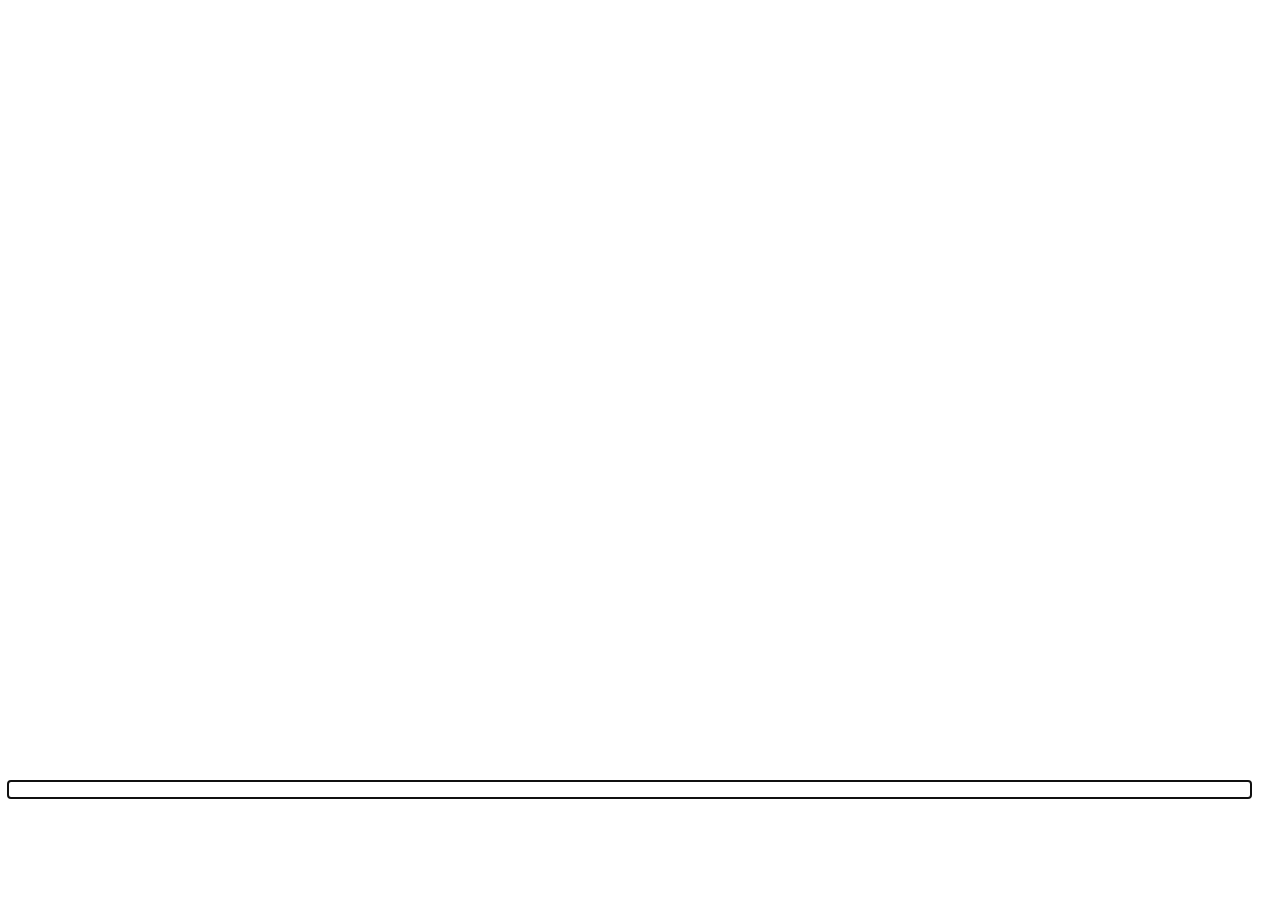
==== index.html @ c6a5d57d "inital commit" ====
<!DOCTYPE html>
<html>
<head>
    <meta charset='utf-8'>
    <meta http-equiv='X-UA-Compatible' content='IE=edge'>
    <link rel="stylesheet" href="./style.css">
    <title>Guess World Countries and Capitals</title>
    <meta name='viewport' content='width=device-width, initial-scale=1'>
</head>
<body>
    <div class="wrapper">
        <div class="score"></div>
        <div class="country">
           
        </div>

        <div class="capital">
            
        </div>

        <div class="userInput">
            <input type="text" name="name" autofocus></input>
        </div>
    </div>
</body>
<script src="./script.js"></script>
</html>
---- style.css ----
.wrapper {
    /* border:1px solid black; */
    width: 98%;
    height:100vh;
    text-align: center;
    display:flex;
    flex-direction:column;
    justify-content: space-around;
}
.score{
    font-size:2em;
}
.capital {
    letter-spacing:0.8em;
    font-weight: 600;
    font-size:2em;
}
.country{
    font-weight:400;
    font-size:2.2em;
}
input{
    width:100%;
    border:none;
}
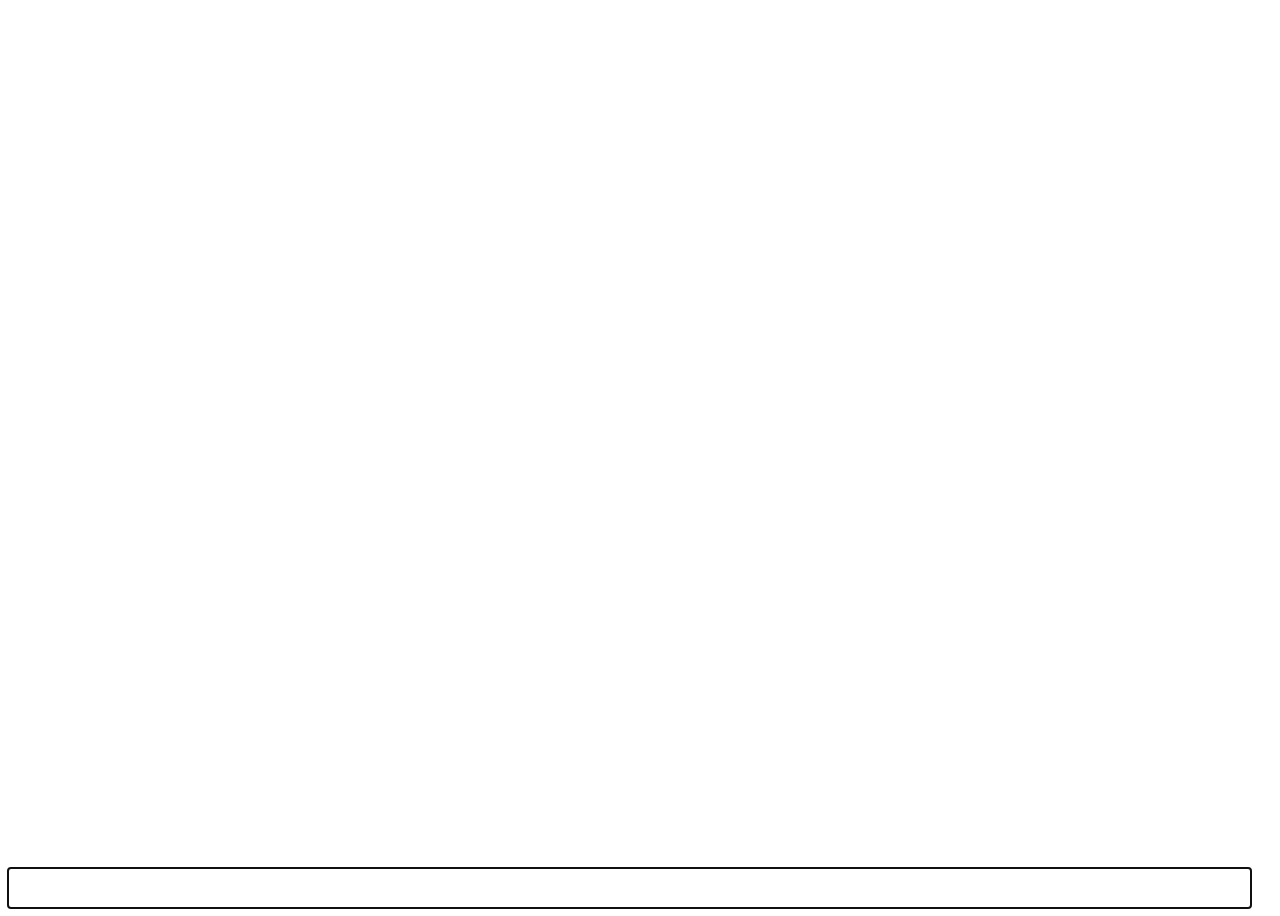
==== commit 923c5944: "added timer, fixed diacritics" ====
--- a/index.html
+++ b/index.html
@@ -10,15 +10,13 @@
 <body>
     <div class="wrapper">
         <div class="score"></div>
-        <div class="country">
-           
-        </div>
+      
+        <div class="country"></div>
 
-        <div class="capital">
-            
-        </div>
+        <div class="capital"></div>
 
         <div class="userInput">
+            <!-- <button class='skipButton' onclick="skipCountry()">SKIP</button> -->
             <input type="text" name="name" autofocus></input>
         </div>
     </div>
--- a/style.css
+++ b/style.css
@@ -5,7 +5,7 @@
     text-align: center;
     display:flex;
     flex-direction:column;
-    justify-content: space-around;
+    justify-content: space-between;
 }
 .score{
     font-size:2em;
@@ -22,4 +22,6 @@
 input{
     width:100%;
     border:none;
+    font-size:2em;
+    border-bottom:1px solid black;
 }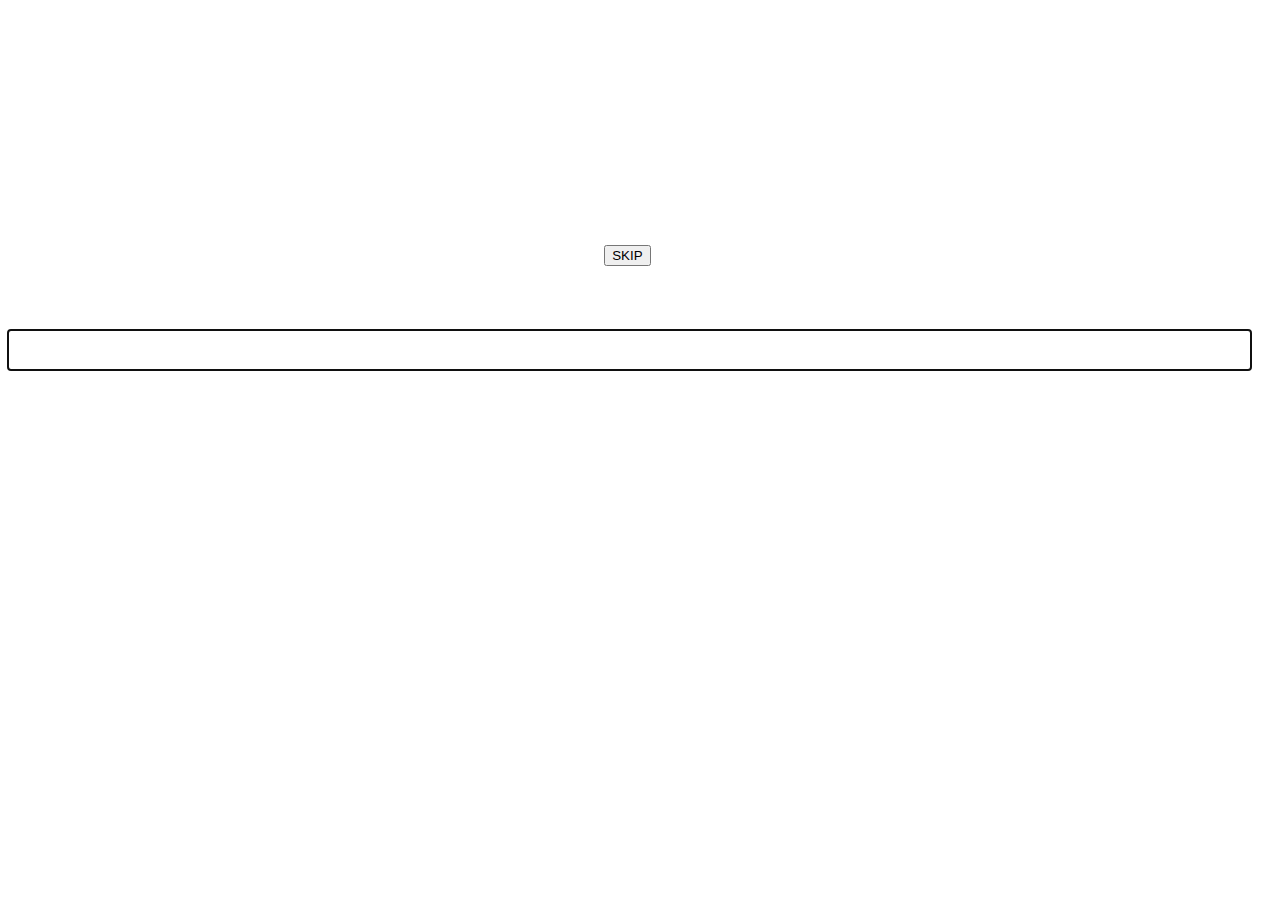
==== commit 7d38a628: "changes to css and added functionality to skip and view some countries" ====
--- a/index.html
+++ b/index.html
@@ -10,13 +10,10 @@
 <body>
     <div class="wrapper">
         <div class="score"></div>
-      
         <div class="country"></div>
-
         <div class="capital"></div>
-
         <div class="userInput">
-            <!-- <button class='skipButton' onclick="skipCountry()">SKIP</button> -->
+            <button class='skipButton' >SKIP</button>
             <input type="text" name="name" autofocus></input>
         </div>
     </div>
--- a/style.css
+++ b/style.css
@@ -1,7 +1,7 @@
 .wrapper {
     /* border:1px solid black; */
     width: 98%;
-    height:100vh;
+   padding-top:2em;
     text-align: center;
     display:flex;
     flex-direction:column;
@@ -9,19 +9,26 @@
 }
 .score{
     font-size:2em;
+    padding-top:2em;
 }
 .capital {
-    letter-spacing:0.8em;
+    letter-spacing:0.7em;
     font-weight: 600;
-    font-size:2em;
+    font-size:1.8em;
+    padding-top:2em;
 }
 .country{
     font-weight:400;
     font-size:2.2em;
+    padding-top:2em;
+}
+.skipButton {
+    margin-top:1em;
 }
 input{
     width:100%;
     border:none;
     font-size:2em;
     border-bottom:1px solid black;
+    margin-top:2em;
 }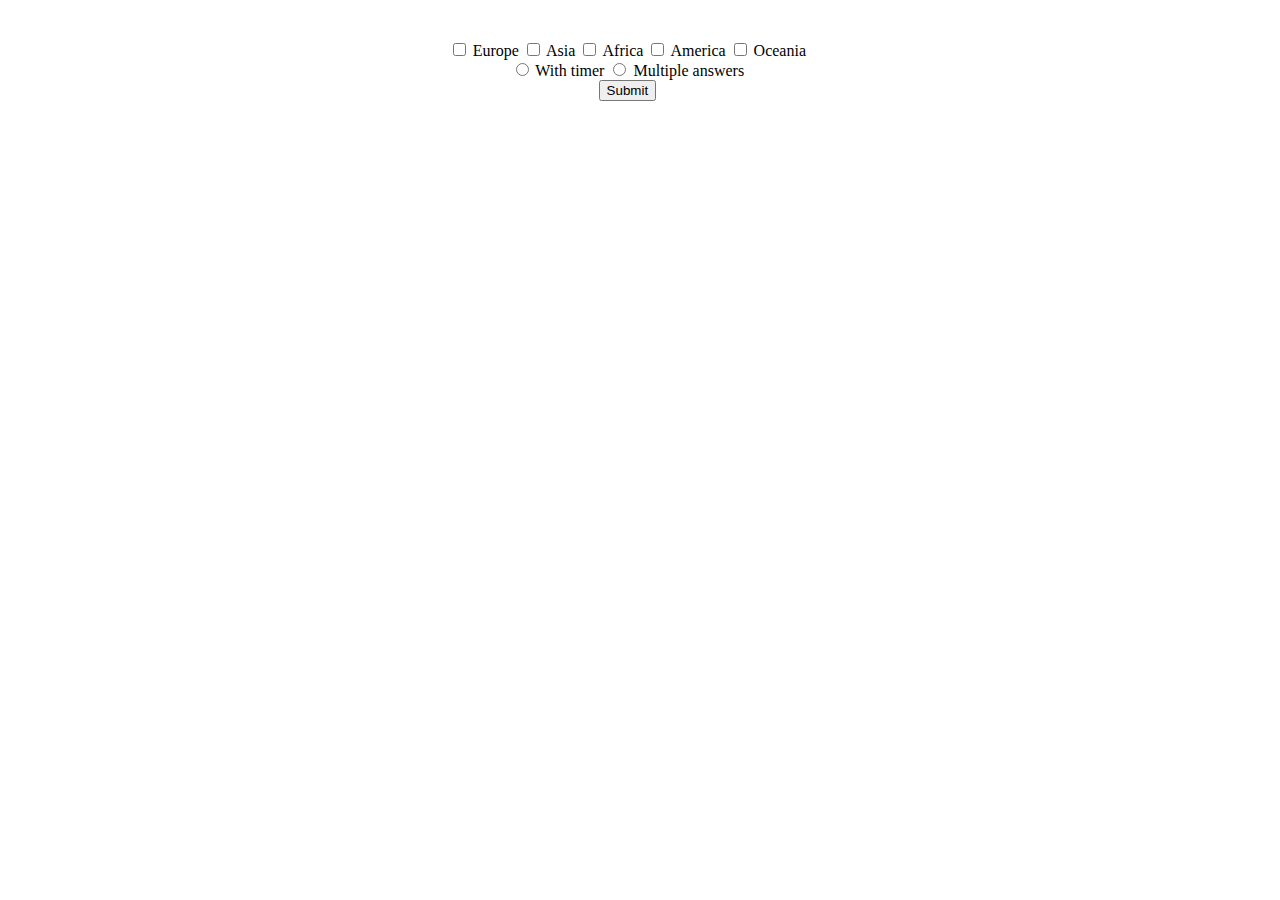
==== commit 903f3a12: "added logic to support a dynamic list of continents and different difficulty" ====
--- a/index.html
+++ b/index.html
@@ -9,13 +9,26 @@
 </head>
 <body>
     <div class="wrapper">
-        <div class="score"></div>
-        <div class="country"></div>
-        <div class="capital"></div>
-        <div class="userInput">
-            <button class='skipButton' >SKIP</button>
-            <input type="text" name="name" autofocus></input>
-        </div>
+        <form method="GET" >
+            <input type="checkbox" id="europe" name="europe">
+            <label for="europe"> Europe</label>
+            <input type="checkbox" id="asia" name="asia" >
+            <label for="asia"> Asia</label>
+            <input type="checkbox" id="africa" name="africa" >
+            <label for="africa"> Africa</label>
+            <input type="checkbox" id="america" name="america" >
+            <label for="america"> America</label>
+            <input type="checkbox" id="oceania" name="oceania" >
+            <label for="oceania"> Oceania</label>
+            <br>
+            <input type="radio" id="time" name="answers" >
+            <label for="time"> With timer</label>
+            <input type="radio" id="answers" name="answers">
+            <label for="answers"> Multiple answers</label>
+            <br>
+            <input type="button" value="Submit" onclick="submitData()" >
+          </form>
+        
     </div>
 </body>
 <script src="./script.js"></script>
--- a/style.css
+++ b/style.css
@@ -1,34 +1,69 @@
 .wrapper {
     /* border:1px solid black; */
     width: 98%;
-   padding-top:2em;
+    padding-top: 2em;
     text-align: center;
-    display:flex;
-    flex-direction:column;
+    display: flex;
+    flex-direction: column;
     justify-content: space-between;
 }
-.score{
-    font-size:2em;
-    padding-top:2em;
+
+.score {
+    font-size: 2em;
 }
+
 .capital {
-    letter-spacing:0.7em;
+    letter-spacing: 0.7em;
     font-weight: 600;
-    font-size:1.8em;
-    padding-top:2em;
+    font-size: 1.8em;
+    padding-top: 2em;
 }
-.country{
-    font-weight:400;
-    font-size:2.2em;
-    padding-top:2em;
+
+.country {
+    font-weight: 400;
+    font-size: 2.2em;
+    padding-top: 2em;
 }
+
 .skipButton {
-    margin-top:1em;
+    margin-top: 1em;
 }
-input{
-    width:100%;
-    border:none;
-    font-size:2em;
-    border-bottom:1px solid black;
-    margin-top:2em;
+
+.input {
+    width: 100%;
+    border: none;
+    font-size: 2em;
+    border-bottom: 1px solid black;
+    margin-top: 2em;
+}
+
+.loser {
+    background-image: url(./images/loser.png);
+    background-repeat: no-repeat;
+    background-size: cover;
+    height: 5em;
+    width: 7em;
+    margin: 0 auto;
+}
+
+.notbad {
+    background-image: url(./images/notbad.png);
+    background-repeat: no-repeat;
+    background-size: cover;
+    height: 5em;
+    width: 7em;
+    margin: 0 auto;
+}
+
+.iznice {
+    background-image: url(./images/iz-nice.jfif);
+    background-repeat: no-repeat;
+    background-size: cover;
+    height: 5em;
+    width: 9em;
+    margin: 0 auto;
+}
+
+.missedCountries {
+    letter-spacing: normal;
 }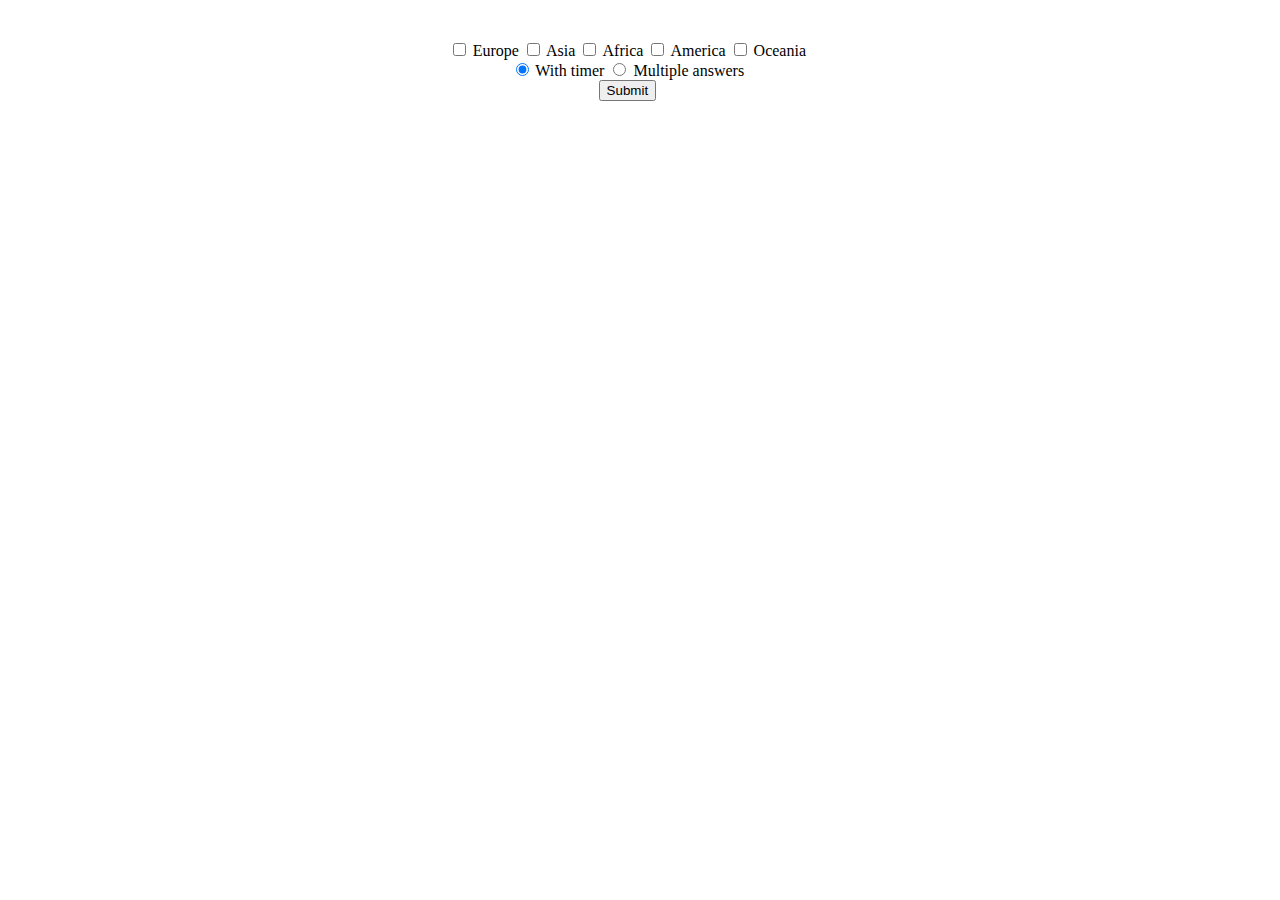
==== commit 4140cfe7: "added more functionalities" ====
--- a/index.html
+++ b/index.html
@@ -21,7 +21,7 @@
             <input type="checkbox" id="oceania" name="oceania" >
             <label for="oceania"> Oceania</label>
             <br>
-            <input type="radio" id="time" name="answers" >
+            <input type="radio" id="time" name="answers" checked>
             <label for="time"> With timer</label>
             <input type="radio" id="answers" name="answers">
             <label for="answers"> Multiple answers</label>
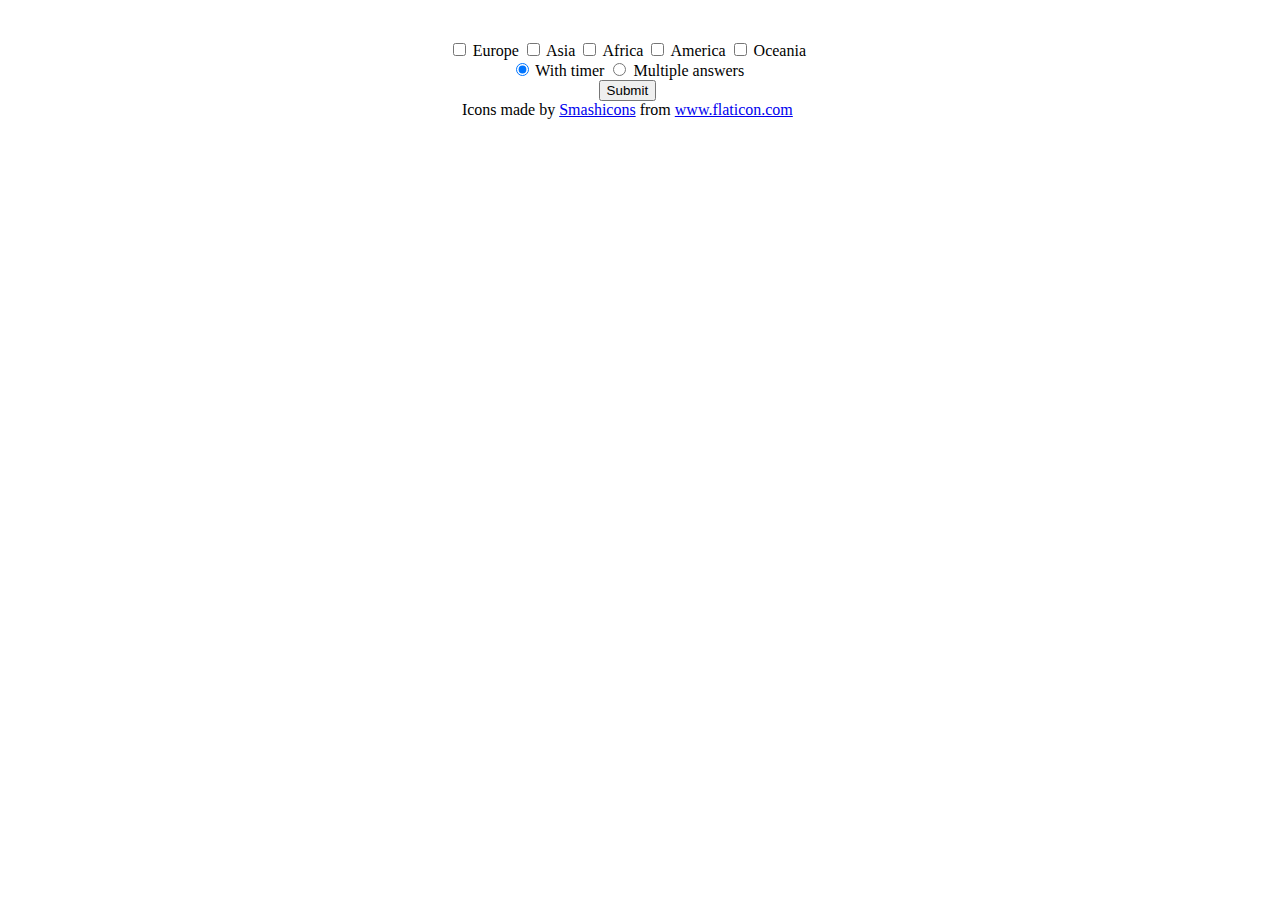
==== commit edd1d5f8: "fixed final socre bug" ====
--- a/index.html
+++ b/index.html
@@ -28,7 +28,7 @@
             <br>
             <input type="button" value="Submit" onclick="submitData()" >
           </form>
-        
+          <div>Icons made by <a href="https://www.flaticon.com/authors/smashicons" title="Smashicons">Smashicons</a> from <a href="https://www.flaticon.com/" title="Flaticon">www.flaticon.com</a></div>
     </div>
 </body>
 <script src="./script.js"></script>
--- a/style.css
+++ b/style.css
@@ -66,4 +66,21 @@
 
 .missedCountries {
     letter-spacing: normal;
+}
+
+.optionsWrapper {
+    /* border:1px solid black; */
+    width:98%;
+    margin:0 auto;
+}
+
+.options {
+    width:90%;
+    height:2em;
+    margin:0.5em 0.2em 0 0.5em;
+    font-size: 2.3rem;
+}
+
+.correct {
+    background-color:green;
 }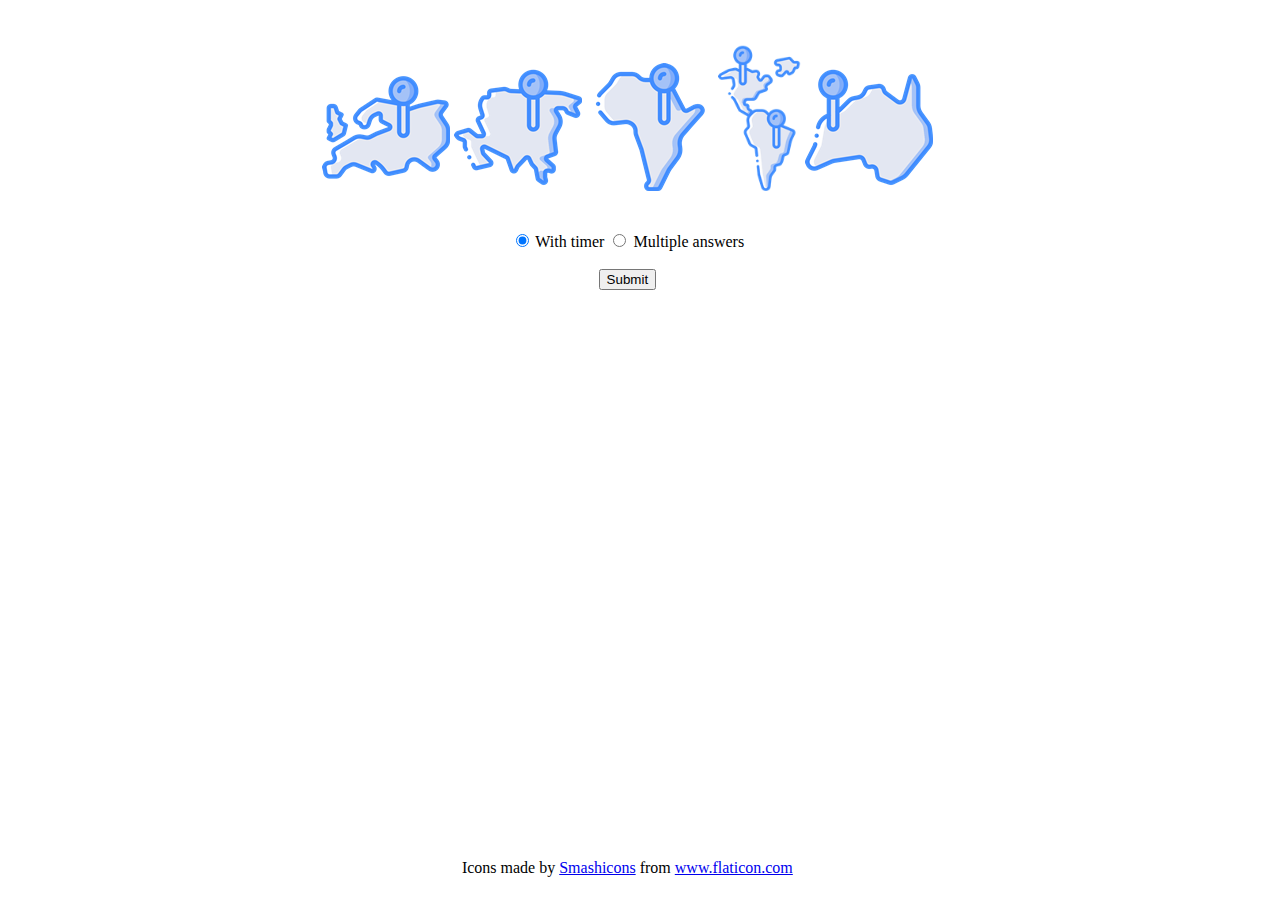
==== commit 293f9b1c: "adding style on homepage" ====
--- a/index.html
+++ b/index.html
@@ -10,25 +10,27 @@
 <body>
     <div class="wrapper">
         <form method="GET" >
+        
             <input type="checkbox" id="europe" name="europe">
-            <label for="europe"> Europe</label>
+             <label for="europe" class="europe"></label>
+           
             <input type="checkbox" id="asia" name="asia" >
-            <label for="asia"> Asia</label>
+            <label for="asia" class="asia"></label>
             <input type="checkbox" id="africa" name="africa" >
-            <label for="africa"> Africa</label>
+            <label for="africa" class="africa"> </label>
             <input type="checkbox" id="america" name="america" >
-            <label for="america"> America</label>
+            <label for="america" class="americas"></label>
             <input type="checkbox" id="oceania" name="oceania" >
-            <label for="oceania"> Oceania</label>
-            <br>
+            <label for="oceania" class="oceania"> </label>
+<br><br><br>
             <input type="radio" id="time" name="answers" checked>
             <label for="time"> With timer</label>
             <input type="radio" id="answers" name="answers">
             <label for="answers"> Multiple answers</label>
-            <br>
+            <br><br>
             <input type="button" value="Submit" onclick="submitData()" >
           </form>
-          <div>Icons made by <a href="https://www.flaticon.com/authors/smashicons" title="Smashicons">Smashicons</a> from <a href="https://www.flaticon.com/" title="Flaticon">www.flaticon.com</a></div>
+          <div class="icons">Icons made by <a href="https://www.flaticon.com/authors/smashicons" title="Smashicons">Smashicons</a> from <a href="https://www.flaticon.com/" title="Flaticon">www.flaticon.com</a></div>
     </div>
 </body>
 <script src="./script.js"></script>
--- a/style.css
+++ b/style.css
@@ -1,6 +1,7 @@
 .wrapper {
     /* border:1px solid black; */
     width: 98%;
+    height: 93vh;
     padding-top: 2em;
     text-align: center;
     display: flex;
@@ -28,7 +29,9 @@
 .skipButton {
     margin-top: 1em;
 }
-
+form {
+    display:block;
+}
 .input {
     width: 100%;
     border: none;
@@ -83,4 +86,54 @@
 
 .correct {
     background-color:green;
+}
+
+.europe:before {
+    content: url(./images/europeb1.png);
+}
+
+:checked + .europe::before {
+    content: url(./images/europea1.png);
+}
+
+ .asia:before {
+    content: url(./images/asiab.png);
+  
+}
+
+:checked + .asia::before {
+    content: url(./images/asiaa.png);
+   
+}
+
+.africa:before {
+    content: url(./images/africab.png);
+}
+
+:checked + .africa::before {
+    content: url(./images/africaa.png);
+} 
+
+.oceania:before {
+    content: url(./images/australiab.png);
+}
+
+:checked + .oceania::before {
+    content: url(./images/australiaa.png);
+} 
+
+.americas:before {
+    content: url(./images/americasb1.png);
+}
+
+:checked + .americas::before {
+    content: url(./images/americasa1.png);
+} 
+
+
+input[type=checkbox] {
+    display: none;
+  }
+.icons {
+    position: 0 absolute;
 }